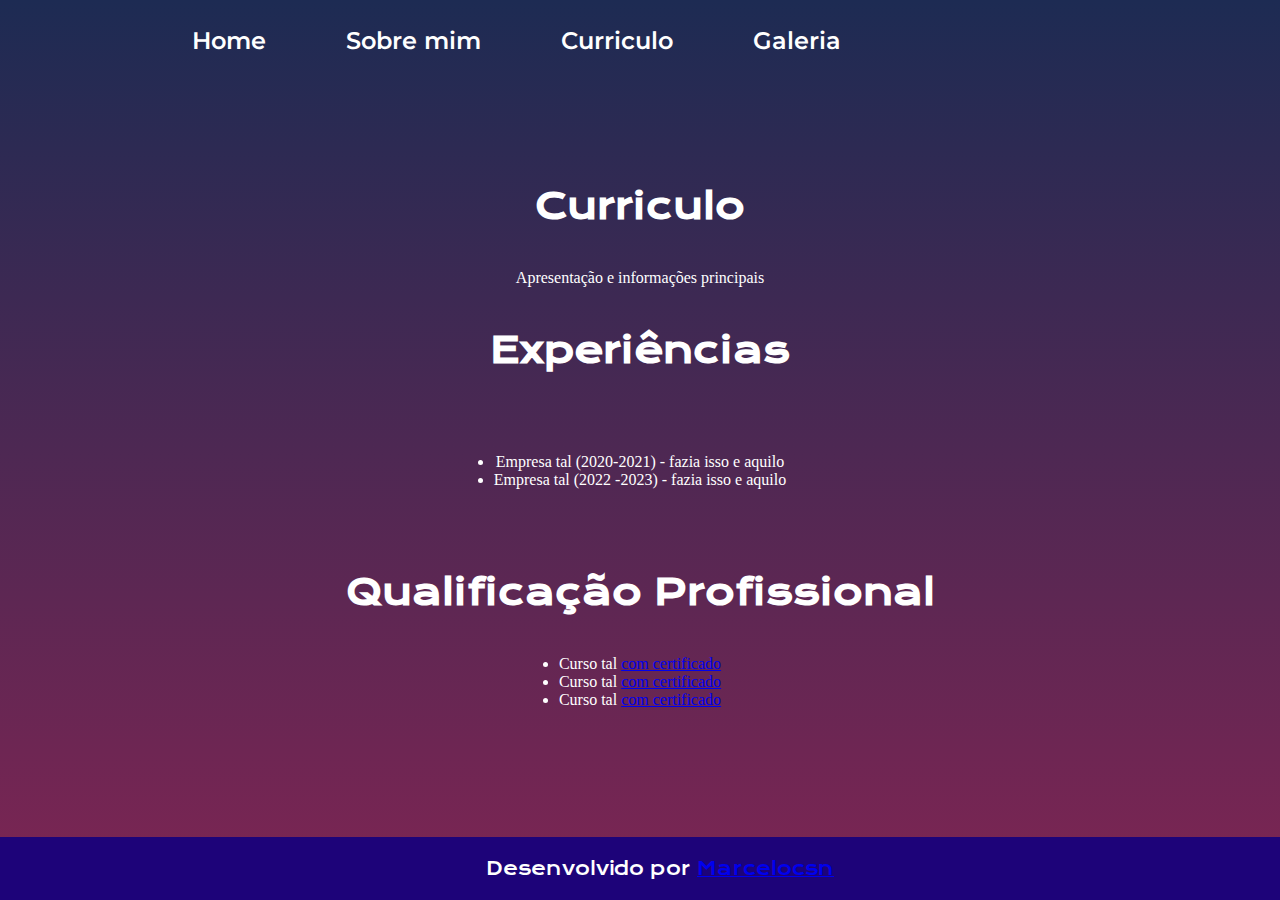
==== curriculo.html @ 3087bf71 "Add files via upload" ====
<!DOCTYPE html>
<html lang="pt-br">
<head>
    <meta charset="UTF-8">
    <meta name="viewport" content="width=device-width, initial-scale=1.0">
    <title>Curriculo</title>
    <link rel="stylesheet" href="./style/style.css">
</head>
<body>

    <header class="cabecalho">
        <nav class="cabecalho-menu">

            <a class="cabecalho-menu-links" href="index.html">Home</a>

            <a class="cabecalho-menu-links" href="sobremim.html">Sobre mim</a>

            <a class="cabecalho-menu-links" href="curriculo.html">Curriculo</a>

            <a class="cabecalho-menu-links" href="galeria.html">Galeria</a>

        </nav>
    </header>

    <main class="conteudo">
        <section class="apresentacao-conteudo">
            <h1 class="apresentacao-conteudo-titulo">Curriculo</h1>
            <p class="apresentacao-conteudo-texto"> Apresentação e informações principais
            </p>
            <h2 class="apresentacao-conteudo-titulo">Experiências</h2>
            <p class="apresentacao-conteudo-texto">
                <ul class="apresentacao-conteudo-texto">
                    <li>Empresa tal (2020-2021) - fazia isso e aquilo</li>
                    <li>Empresa tal (2022
                    -2023) - fazia isso e aquilo</li>
                </ul>
            </p>
            <h2 class="apresentacao-conteudo-titulo">Qualificação Profissional</h2>
           <div class="apresentacao-conteudo-texto">
            <ul class="apresentacao-conteudo-texto">
                <li>Curso tal <a href="linkdocertificado">com certificado</a> </li>
                <li>Curso tal <a href="linkdocertificado">com certificado</a></li>
                <li>Curso tal <a href="linkdocertificado">com certificado</a></li>
            </ul>
            </div>    
        </section>

    </main>

    <footer class="rodape">
        <p>Desenvolvido por <a href="https://github.com/marcelocsn">Marcelocsn</a></p>
    </footer>
    
</body>
</html>
---- style/style.css ----
/* Importa duas fontes do Google Fonts: Krona One e Montserrat */
@import url('https://fonts.googleapis.com/css2?family=Krona+One&family=Montserrat&display=swap');

/* Define estilos para todos os elementos, zerando margens e preenchimentos */
* {
    margin: 0;
    padding: 0;
}

/* Estilos para o elemento <body> */
body {
    /* Define a altura do corpo como 100% da altura visível da janela (viewport) */
    height: 100vh;

    /* Cria um gradiente de cores de cima para baixo como plano de fundo */
    background: linear-gradient(to bottom, #1d2b53, #7e2553);

    /* Define o tamanho de fundo para cobrir toda a área disponível */
    background-size: cover;

    /* Impede a repetição do plano de fundo ao longo dos eixos */
    background-repeat: no-repeat;

    /* Fixa o plano de fundo para que ele não role com o conteúdo da página */
    background-attachment: fixed;

    /* Remove margens para o corpo */
    margin: 0;

    /* Define a cor do texto dentro do corpo como branco */
    color: white;
}

.cabecalho {
    padding: 2% 0% 0% 15%;
}

.cabecalho-menu {
    display: flex;
    gap: 80px;
}

.cabecalho-menu-links{
    font-family: 'Montserrat', sans-serif;
    font-size: 24px;
    font-weight: 600;
    color: white;
    text-decoration: none;
}


/* Define a cor do texto para elementos com a classe .titulo-destaque como d38b06 (laranja) */
.titulo-destaque {
    color: #d38b06;
}

/* Estilos para elementos com a classe .conteudo */
.conteudo {
    /* Define a altura do elemento como automática (ajustada ao conteúdo) */
    height: auto;

    /* Define a direção dos elementos filhos como coluna (de cima para baixo) */
    flex-direction: column;

    /* Define uma margem ao redor do elemento de 10% */
    margin: 10%;

    /* Transforma o elemento em um contêiner flexível */
    display: flex;

    /* Alinha os itens verticalmente no centro do contêiner */
    align-items: center;

    /* Distribui o espaço restante entre os itens horizontalmente */
    justify-content: space-between;

    margin-bottom: 15px;
}

/* Estilos para elementos com a classe .apresentacao-conteudo */
.apresentacao-conteudo {
    /* Define a largura do elemento como 615px */
    width: 615px;

    /* Transforma o elemento em um contêiner flexível com direção de coluna */
    display: flex;
    flex-direction: column;

    /* Centraliza verticalmente os elementos dentro do contêiner */
    justify-content: center;

    /* Centraliza horizontalmente os elementos dentro do contêiner */
    align-items: center;

    /* Centraliza o alinhamento do texto dentro do contêiner */
    text-align: center;

    /* Define a altura do elemento como automática (ajustada ao conteúdo) */
    height: auto;

    /* Define o espaçamento entre os elementos filhos como 40px */
    gap: 40px;

    /* Define a ordem do elemento como 2 na ordem de exibição */
    order: 2;
}

/* Estilos para elementos com a classe .apresentacao-conteudo-titulo */
.apresentacao-conteudo-titulo {
    /* Define o tamanho da fonte como 36px */
    font-size: 36px;

    /* Define a família de fontes como 'Krona One' com fallback para sans-serif */
    font-family: 'Krona One', sans-serif;

    /* Alinha o texto justificado */
    text-align: justify;
}

/* Estilos para elementos com a classe .apresentacao-conteudo-paragrafo */
.apresentacao-conteudo-paragrafo {
    /* Define o tamanho da fonte como 24px */
    font-size: 24px;

    /* Define a família de fontes como 'Montserrat' com fallback para sans-serif */
    font-family: 'Montserrat', sans-serif;

    /* Alinha o texto justificado */
    text-align: justify;
}


/* Iniciando estilização da ancora1 (botao1) */

/* Estilos para elementos com a classe .apresentacao-links */
.apresentacao-links {
    /* Define a largura do elemento como 500px */
    width: 500px;

    /* Transforma o elemento em um contêiner flexível com direção de coluna */
    display: flex;
    flex-direction: column;

    /* Centraliza horizontalmente os elementos dentro do contêiner */
    align-items: center;

    /* Define o espaçamento entre os elementos filhos como 20px */
    gap: 20px;
}

.apresentacao-links-conteudo{
    font-family: 'Krona One', sans-serif;
    font-weight: 400;
    font-size: 24px;

}

/* Estilos para elementos com a classe .botao1 */
.botao1 {
    /* Define a cor de fundo como preto */
    background-color: #000;

    /* Define a cor do texto como laranja */
    color: #ff5500;

    /* Define a largura do elemento como 500px */
    width: 500px;

    /* Define a altura do elemento como 80px */
    height: 80px;

    /* Alinha o texto ao centro horizontalmente */
    text-align: center;

    /* Alinha os itens verticalmente ao centro */
    align-items: center;

    /* Adiciona uma borda de 2px sólida laranja */
    border: 2px solid #ff5500;

    /* Define um raio de borda de 50px para criar um botão circular */
    border-radius: 50px;

    /* Define o tamanho da fonte como 36px */
    font-size: 36px;

    /* Adiciona preenchimento de 15px vertical e 0 horizontal */
    padding: 15px 0;

    /* Remove a decoração de texto (sublinhado) */
    text-decoration: none;

    /* Define a família de fontes como 'Rock Salt' com fallback para cursive */
    font-family: 'Rock Salt', cursive;

    /* Define um espaçamento entre as letras */
    letter-spacing: 2px;

    /* Transforma o texto em letras maiúsculas */
    text-transform: uppercase;

    /* Define a posição como relativa para uso de posicionamento absoluto */
    position: relative;

    /* Define o overflow como escondido para recortar conteúdo extra */
    overflow: hidden;
}


/* Pseudo-elemento ::before para elementos com a classe .botao1 */
.botao1::before {
    /* Adiciona um conteúdo vazio ao pseudo-elemento */
    content: "";

    /* Define a posição como absoluta para posicionamento personalizado */
    position: absolute;

    /* Define a posição superior do pseudo-elemento como 0 */
    top: 0;

    /* Define a posição esquerda do pseudo-elemento como -100% (fora da tela) */
    left: -100%;

    /* Define a largura do pseudo-elemento como 100% */
    width: 100%;

    /* Define a altura do pseudo-elemento como 100% */
    height: 100%;

    /* Cria um gradiente linear de 45 graus para o fundo do pseudo-elemento */
    background: linear-gradient(45deg, transparent, #ff5500);

    /* Adiciona uma transição suave de 0.5 segundos */
    transition: 0.5s;
}

/* Pseudo-elemento ::before ao passar o mouse sobre elementos com a classe .botao1 */
.botao1:hover::before {
    /* Move o pseudo-elemento completamente para a direita */
    left: 100%;
}

/* Elemento <i> dentro de elementos com a classe .botao1 */
.botao1 i {
    /* Define a posição como absoluta para posicionamento personalizado */
    position: absolute;

    /* Centraliza horizontalmente na metade do elemento pai */
    left: 50%;

    /* Centraliza verticalmente na metade do elemento pai */
    top: 50%;

    /* Move o elemento <i> 50% para a esquerda e 50% para cima */
    transform: translate(-50%, -50%);

    /* Define o tamanho da fonte como 60px */
    font-size: 60px;
}


/* fim da estilização ancora 1(botao1) */

/* Inicio da estilização ancora 2(botao2) */

.botao2 {
    background-color: #000;
    color: #0077B5; /* Cor padrão do LinkedIn */
    width: 500px;
    height: 80px;
    align-items: center;
    text-align: center;
    border: 2px solid #0077B5;
    border-radius: 50px;
    font-size: 36px;
    padding: 15px 0;
    text-decoration: none;
    font-family: 'Rock Salt', cursive;
    letter-spacing: 2px;
    text-transform: uppercase;
    position: relative;
    overflow: hidden;
}

.botao2::before {
    content: "";
    position: absolute;
    top: 0;
    left: -100%;
    width: 100%;
    height: 100%;
    background: linear-gradient(45deg, transparent, #0077B5);
    transition: 0.5s;
}

.botao2:hover::before {
    left: 100%;
}

.botao2 i {
    position: absolute;
    font-size: 60px;
    left: 50%;
    top: 50%;
    transform: translate(-50%, -50%);
}

/* fim da estilização ancora2(botao2) */

/* inicio estilizaçãp ancora3(botao3) */

.botao3 {
    background-color: #000;
    align-items: center;
    color: #333; /* Cor padrão do GitHub */
    width: 500px;   
    height: 80px; 
    display: flex;
    align-items: center;
    justify-content: center;
    border: 2px solid #333;
    border-radius: 50px;
    font-size: 24px;
    padding: 15px 0;
    text-decoration: none;
    font-family: 'Rock Salt', cursive;
    letter-spacing: 2px;
    text-transform: uppercase;
    position: relative;
    overflow: hidden;
}

.botao3::before {
    content: "";
    position: absolute;
    top: 0;
    left: -100%;
    width: 100%;
    height: 100%;
    background: linear-gradient(45deg, transparent, #333);
    transition: 0.5s;
}

.botao3:hover::before {
    left: 100%;
}

.botao3 i {
    position: absolute;
    font-size: 60px;
    left: 50%;
    top: 50%;
    transform: translate(-50%, -50%);
}

/* fim da estilização ancora3(botao3) */

/* inicio estilização ancora4(botao4) */

.botao4 {
    background-color: #000;
    align-items: center;
    color: #25D366; /* Cor padrão do WhatsApp */
    width: 500px;   
    height: 80px; 
    display: flex;
    align-items: center;
    justify-content: center;
    border: 2px solid#25D366;
    border-radius: 50px;
    font-size: 24px;
    padding: 15px 0;
    text-decoration: none;
    font-family: 'Rock Salt', cursive;
    letter-spacing: 2px;
    text-transform: uppercase;
    position: relative;
    overflow: hidden;
}

.botao4::before {
    content: "";
    position: absolute;
    top: 0;
    left: -100%;
    width: 100%;
    height: 100%;
    background: linear-gradient(45deg, transparent, #25D366);
    transition: 0.5s;
}

.botao4:hover::before {
    left: 100%;
}

.botao4 i {
    position: absolute;
    font-size: 60px;
    left: 50%;
    top: 50%;
    transform: translate(-50%, -50%);
}

/* fim estilização ancora4(botao4) */

/* inicio estilização ancora5(botao5) */

.botao5 {
    background-color: #000;
    align-items: center;
    color: #b61ca9; /* Cor padrão do Instagram */
    width: 500px;   
    height: 80px; 
    display: flex;
    align-items: center;
    justify-content: center;
    border: 2px solid#b61ca9;
    border-radius: 50px;
    font-size: 24px;
    padding: 15px 0;
    text-decoration: none;
    font-family: 'Rock Salt', cursive;
    letter-spacing: 2px;
    text-transform: uppercase;
    position: relative;
    overflow: hidden;
    margin-bottom: 15px;
}

.botao5::before {
    content: "";
    position: absolute;
    top: 0;
    left: -100%;
    width: 100%;
    height: 100%;
    background: linear-gradient(45deg, transparent, #2a0887);
    transition: 0.5s;
}

.botao5:hover::before {
    left: 100%;
}

.botao5 i {
    position: absolute;
    font-size: 60px;
    left: 50%;
    top: 50%;
    transform: translate(-50%, -50%);
}

/* fim estilização ancora5(botao5) */

/* inicio estilização imagem */

/* Estilos para elementos com a classe .imagem */
.imagem {
    /* Define a largura máxima do elemento como 100% */
    max-width: 100%;

    /* Define a largura do elemento como 650px */
    width: 650px;

    /* Define a altura do elemento como 650px */
    height: 650px;

    /* Alinha o conteúdo ao centro horizontalmente */
    text-align: center;

    /* Alinha os itens verticalmente ao centro */
    align-items: center;

    /* Adiciona curvatura nos cantos do elemento */
    border-radius: 10px;

    /* Adiciona uma sombra suave ao elemento */
    box-shadow: 0px 0px 20px rgba(0, 0, 0, 0.8);

    /* Adiciona uma transição suave à escala do elemento */
    transition: transform 0.3s ease-in-out;

    /* Define a posição como relativa para uso de posicionamento absoluto */
    position: relative;

    /* Define o overflow como escondido para recortar conteúdo extra */
    overflow: hidden;

    /* Define a ordem do elemento como 1 na ordem de exibição */
    order: 1;

    /* Adiciona margem inferior de 80px */
    margin-bottom: 80px;
}

/* Elemento <img> dentro de elementos com a classe .imagem */
.imagem img {
    /* Faz a imagem se ajustar mantendo a proporção */
    object-fit: cover;

    /* Torna a imagem um elemento de bloco */
    display: block;

    /* Define a largura e a altura como 100% para preencher o elemento pai */
    width: 100%;
    height: 100%;
}

/* Pseudo-elementos ::before e ::after para elementos com a classe .imagem */
.imagem::before,
.imagem::after {
    /* Adiciona um conteúdo vazio aos pseudo-elementos */
    content: "";

    /* Define a posição como absoluta para posicionamento personalizado */
    position: absolute;

    /* Define a largura e a altura dos pseudo-elementos como 10px */
    width: 10px;
    height: 10px;

    /* Adiciona uma borda de 2px sólida laranja aos pseudo-elementos */
    border: 2px solid #ff5500;

    /* Define o fundo dos pseudo-elementos como transparente */
    background-color: transparent;
}

/* Pseudo-elemento ::before ao canto superior esquerdo do elemento com a classe .imagem */
.imagem::before {
    /* Posiciona o pseudo-elemento no canto superior esquerdo */
    top: 0;
    left: 0;

    /* Adiciona curvatura de borda no canto superior esquerdo */
    border-top-left-radius: 10px;

    /* Define as larguras das bordas do pseudo-elemento */
    border-width: 2px 0 0 2px;
}

/* Pseudo-elemento ::after ao canto inferior direito do elemento com a classe .imagem */
.imagem::after {
    /* Posiciona o pseudo-elemento no canto inferior direito */
    bottom: 0;
    right: 0;

    /* Adiciona curvatura de borda no canto inferior direito */
    border-bottom-right-radius: 10px;

    /* Define as larguras das bordas do pseudo-elemento */
    border-width: 0 2px 2px 0;
}

/* Efeito ao passar o mouse sobre elementos com a classe .imagem */
.imagem:hover {
    /* Aumenta a escala do elemento em 10% */
    transform: scale(1.1);
}

/* Espaçamento entre o conteúdo principal (main) e o rodapé (footer) */
.rodape {
    position: fixed;
    bottom: 0;
    left: 0;
    width: 100%;
    color: white;
    background-color: #1d0379;
    display: flex;
    align-items: center;
    justify-content: center;
    text-align: center;
    font-family: 'Krona One', sans-serif;
    font-size: 18px;
    font-weight: 400;
    padding: 20px;
}

/* Estilo de link no rodapé */
.rodape a:hover {
    color: #FFA500;
}
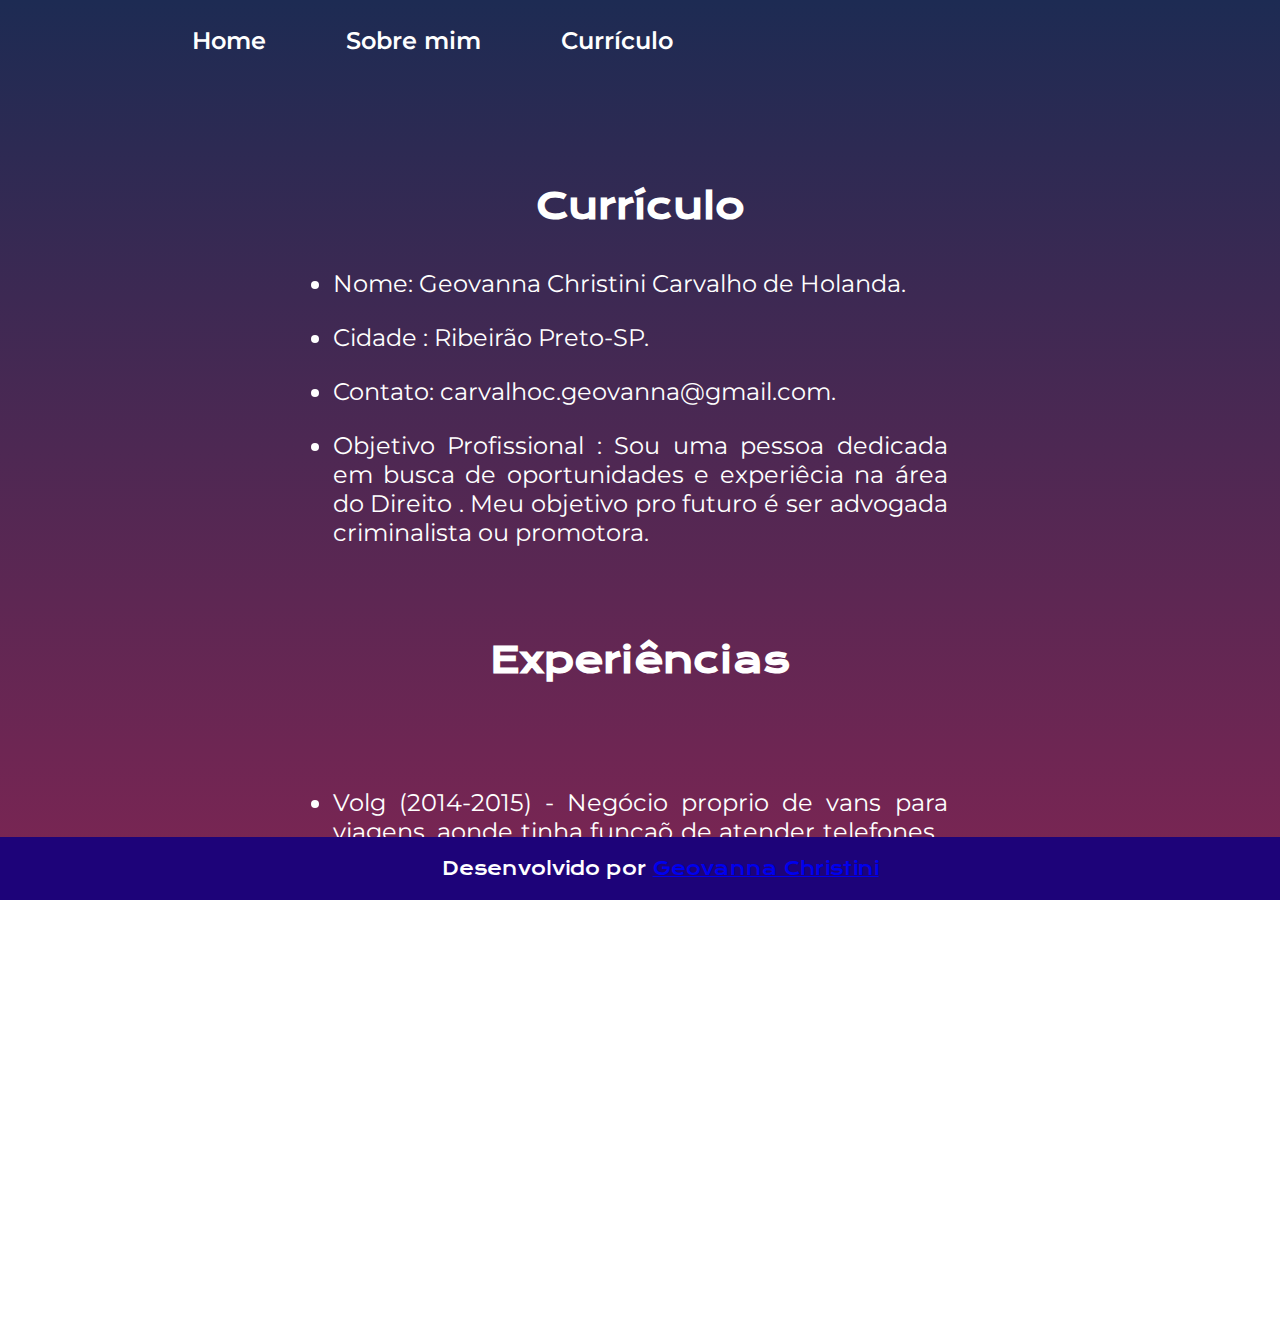
==== commit 44cd8fc6: "Add files via upload" ====
--- a/curriculo.html
+++ b/curriculo.html
@@ -15,32 +15,36 @@
 
             <a class="cabecalho-menu-links" href="sobremim.html">Sobre mim</a>
 
-            <a class="cabecalho-menu-links" href="curriculo.html">Curriculo</a>
+            <a class="cabecalho-menu-links" href="curriculo.html">Currículo</a>
 
-            <a class="cabecalho-menu-links" href="galeria.html">Galeria</a>
+        
 
         </nav>
     </header>
 
     <main class="conteudo">
         <section class="apresentacao-conteudo">
-            <h1 class="apresentacao-conteudo-titulo">Curriculo</h1>
-            <p class="apresentacao-conteudo-texto"> Apresentação e informações principais
-            </p>
+            <h1 class="apresentacao-conteudo-titulo">Currículo</h1>
+            <ul class="apresentacao-conteudo-texto">
+                <li class="apresentacao-conteudo-texto">Nome: Geovanna Christini Carvalho de Holanda.</li>
+            <li class="apresentacao-conteudo-texto"> Cidade : Ribeirão Preto-SP.</li>
+        <li class="apresentacao-conteudo-texto">Contato: carvalhoc.geovanna@gmail.com.</li>
+    <li class="apresentacao-conteudo-texto"> Objetivo Profissional : Sou uma pessoa dedicada em busca de oportunidades e experiêcia na área do Direito . Meu objetivo pro futuro é ser advogada criminalista ou promotora.</li> 
+</ul>
+        
             <h2 class="apresentacao-conteudo-titulo">Experiências</h2>
             <p class="apresentacao-conteudo-texto">
                 <ul class="apresentacao-conteudo-texto">
-                    <li>Empresa tal (2020-2021) - fazia isso e aquilo</li>
-                    <li>Empresa tal (2022
-                    -2023) - fazia isso e aquilo</li>
+                    <li> Volg (2014-2015) - Negócio proprio de vans para viagens, aonde tinha funçaõ de atender telefones , anotar informações e fazer orçamentos. </li>
                 </ul>
             </p>
             <h2 class="apresentacao-conteudo-titulo">Qualificação Profissional</h2>
            <div class="apresentacao-conteudo-texto">
             <ul class="apresentacao-conteudo-texto">
-                <li>Curso tal <a href="linkdocertificado">com certificado</a> </li>
-                <li>Curso tal <a href="linkdocertificado">com certificado</a></li>
-                <li>Curso tal <a href="linkdocertificado">com certificado</a></li>
+                <li>Segurança no Mundo Digital - NovoTec Expresso (2022).  </li>
+                <li>Microsoft Office Intermediário (2022). </li>
+                <li>Comunicação Empresarial. (2022) </li>
+                <li>Marketing Digital e Vendas Online - NovoTec Expresso (2023).  </li>
             </ul>
             </div>    
         </section>
@@ -48,8 +52,9 @@
     </main>
 
     <footer class="rodape">
-        <p>Desenvolvido por <a href="https://github.com/marcelocsn">Marcelocsn</a></p>
+        <p>Desenvolvido por <a href="https://github.com/GeehCarvalho">Geovanna Christini </a></p>
     </footer>
     
 </body>
-</html>
+<br><br>
+</html> 
--- a/style/style.css
+++ b/style/style.css
@@ -127,6 +127,18 @@
 
     /* Alinha o texto justificado */
     text-align: justify;
+}
+
+.apresentacao-conteudo-texto {
+    font-size: 24px;
+
+    /* Define a família de fontes como 'Montserrat' com fallback para sans-serif */
+    font-family: 'Montserrat', sans-serif;
+
+    /* Alinha o texto justificado */
+    text-align: justify;
+
+    margin-bottom: 25px;
 }
 
 
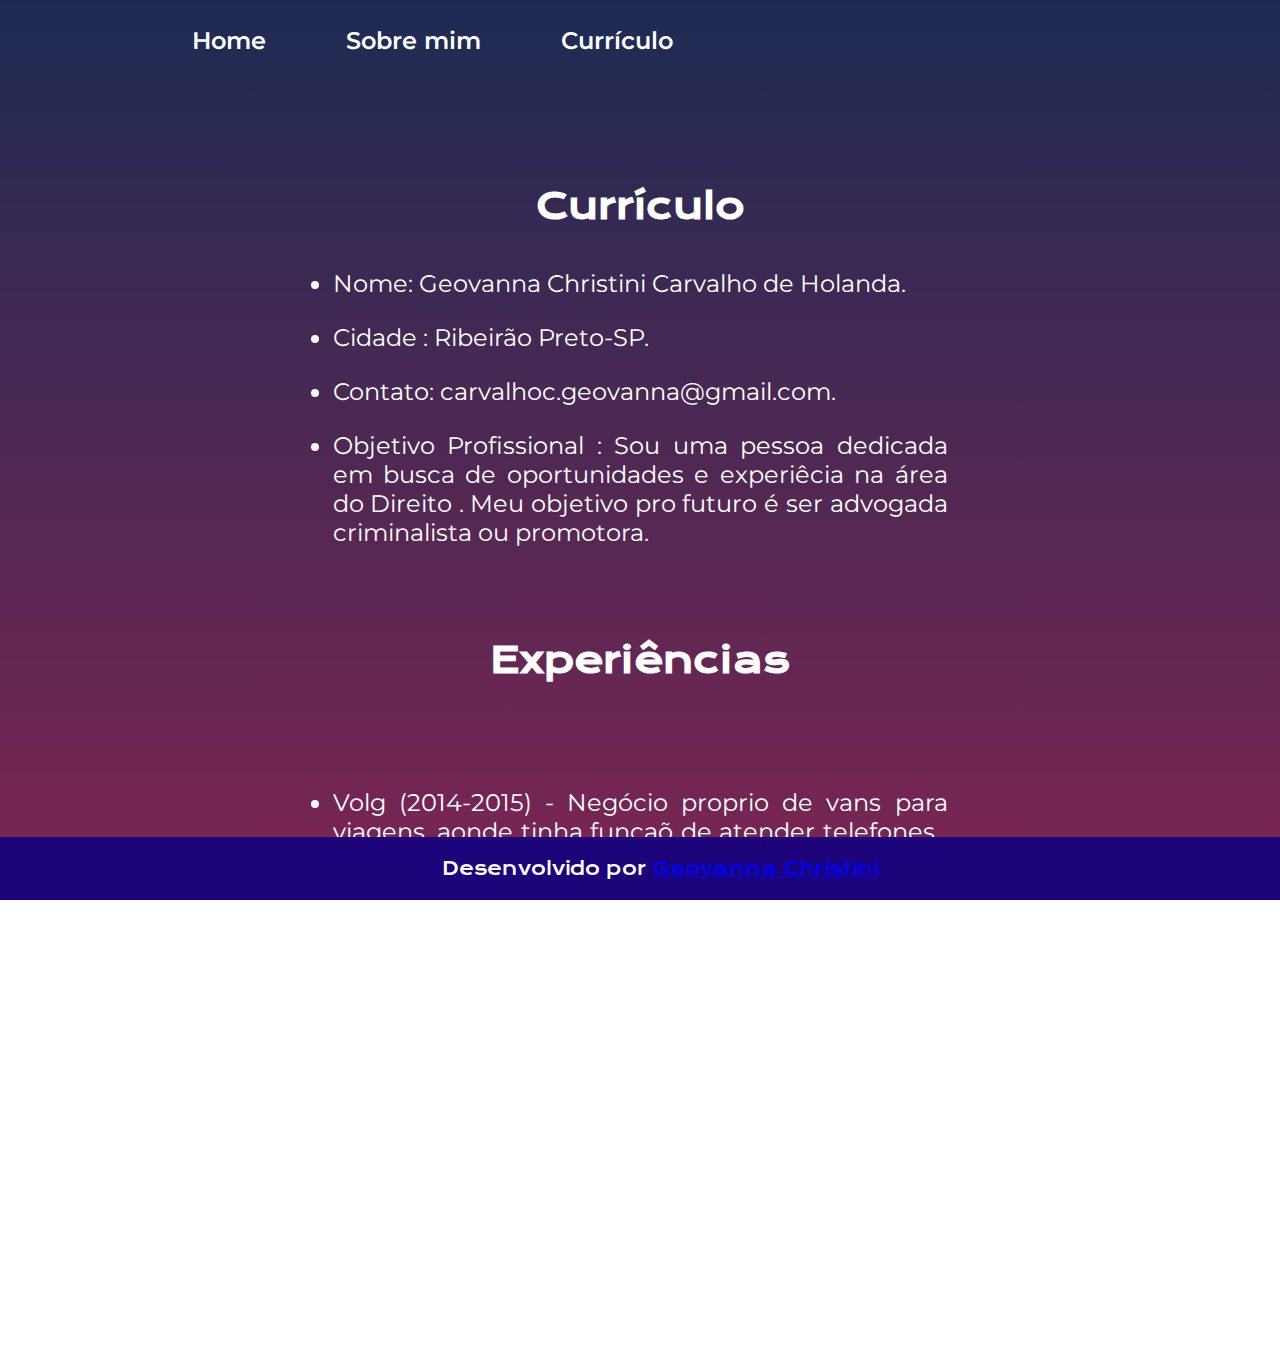
==== commit 1d49f477: "Add files via upload" ====
--- a/curriculo.html
+++ b/curriculo.html
@@ -41,6 +41,7 @@
             <h2 class="apresentacao-conteudo-titulo">Qualificação Profissional</h2>
            <div class="apresentacao-conteudo-texto">
             <ul class="apresentacao-conteudo-texto">
+                <li>Ensino Médio completo. </li>
                 <li>Segurança no Mundo Digital - NovoTec Expresso (2022).  </li>
                 <li>Microsoft Office Intermediário (2022). </li>
                 <li>Comunicação Empresarial. (2022) </li>
